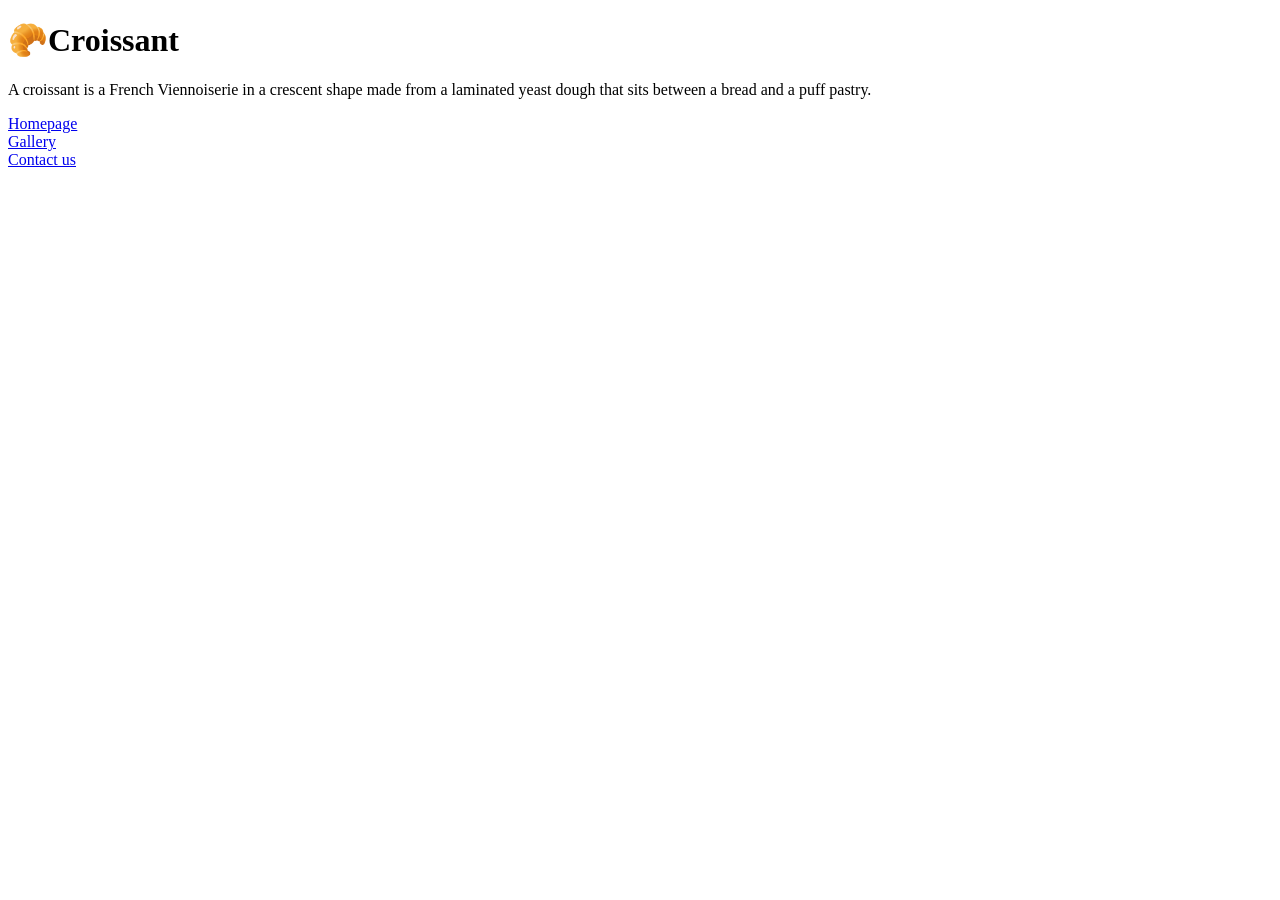
==== index.html @ 00262464 "Created the initial file structure" ====
<!DOCTYPE html>
<html lang="en">
  <head>
    <meta charset="UTF-8" />
    <meta name="viewport" content="width=device-width, initial-scale=1.0" />
    <title>Croissant</title>
  </head>
  <body>
    <h1>🥐Croissant</h1>
    <p>
      A croissant is a French Viennoiserie in a crescent shape made from a
      laminated yeast dough that sits between a bread and a puff pastry.
    </p>
    <a href="/">Homepage</a>
    <br />
    <a href="/photo.html">Gallery</a>
    <br />
    <a href="/contact.html">Contact us</a>
  </body>
</html>
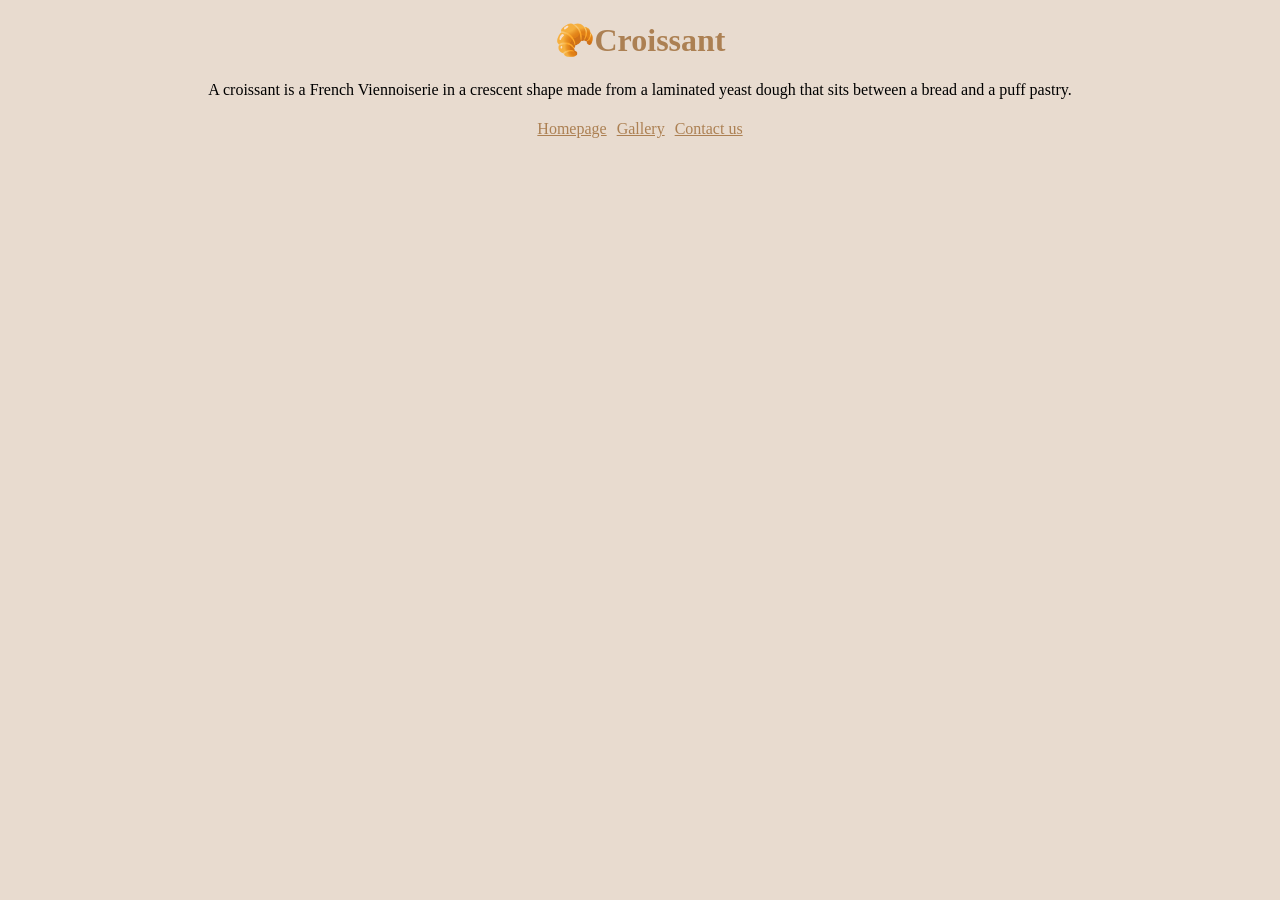
==== commit 80fb9e40: "Changed the css styling on the homepage, gallery page and contact page" ====
--- a/index.html
+++ b/index.html
@@ -3,6 +3,7 @@
   <head>
     <meta charset="UTF-8" />
     <meta name="viewport" content="width=device-width, initial-scale=1.0" />
+    <link rel="stylesheet" href="/css/styles.css" />
     <title>Croissant</title>
   </head>
   <body>
@@ -11,10 +12,12 @@
       A croissant is a French Viennoiserie in a crescent shape made from a
       laminated yeast dough that sits between a bread and a puff pastry.
     </p>
-    <a href="/">Homepage</a>
-    <br />
-    <a href="/photo.html">Gallery</a>
-    <br />
-    <a href="/contact.html">Contact us</a>
+    <div>
+      <a href="/">Homepage</a>
+      <br />
+      <a href="/photo.html">Gallery</a>
+      <br />
+      <a href="/contact.html">Contact us</a>
+    </div>
   </body>
 </html>
--- a/css/styles.css
+++ b/css/styles.css
@@ -0,0 +1,22 @@
+body {
+  background-color: #e8dbcf;
+  text-align: center;
+}
+
+h1 {
+  color: #ac8053;
+}
+
+img {
+  max-width: 50%;
+}
+
+div {
+  display: flex;
+  justify-content: center;
+}
+
+a {
+  margin: 5px;
+  color: #ac8053;
+}
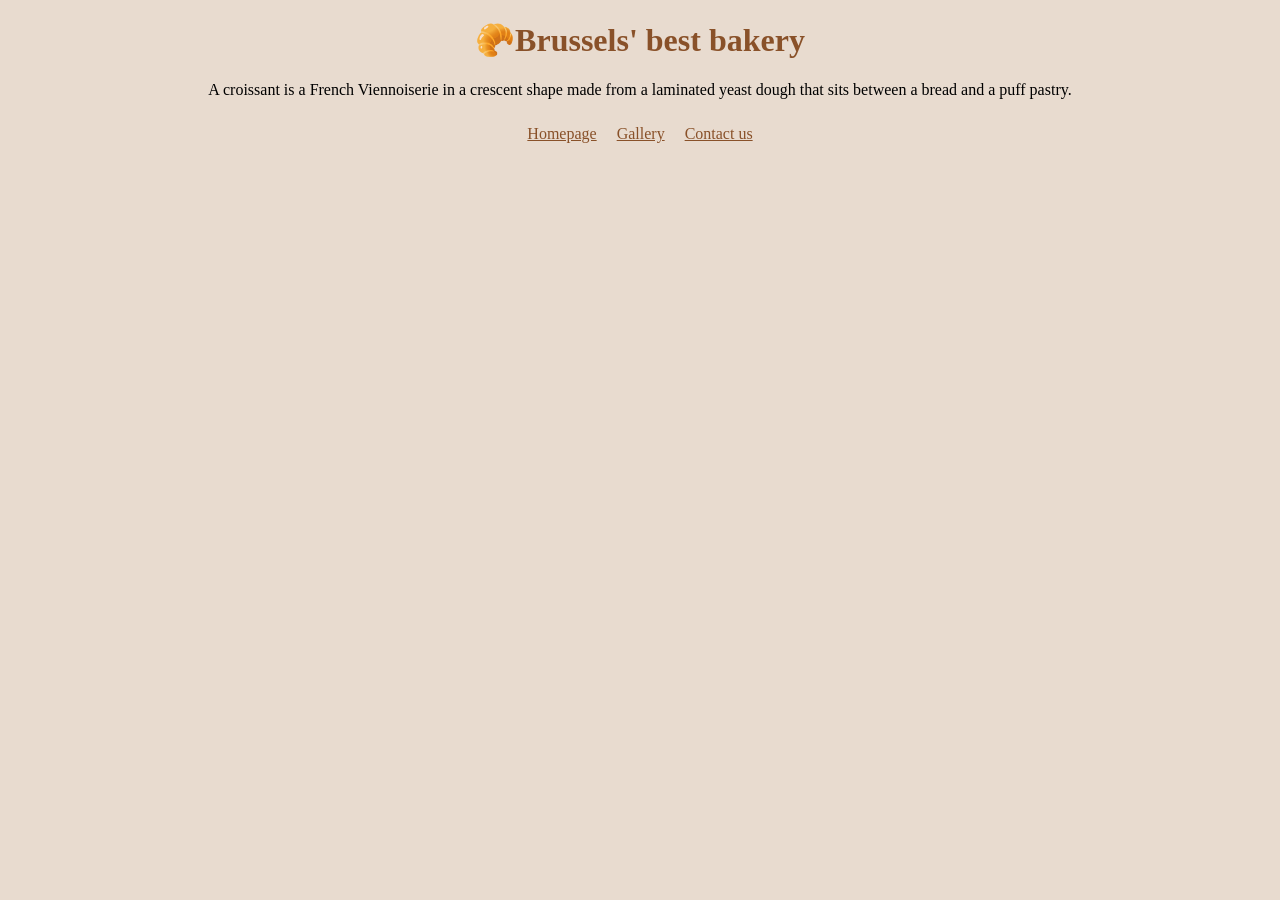
==== commit 099e6bc2: "Applied SEO to the project" ====
--- a/index.html
+++ b/index.html
@@ -2,22 +2,25 @@
 <html lang="en">
   <head>
     <meta charset="UTF-8" />
-    <meta name="viewport" content="width=device-width, initial-scale=1.0" />
+    <meta
+      name="description"
+      content="Brussels' best bakery for perfectly crunchy, buttery croissants baked fresh every morning. Come for the crunch, stay for the comfort."
+    />
     <link rel="stylesheet" href="/css/styles.css" />
-    <title>Croissant</title>
+    <title>Homepage | crunchy-croissant.com</title>
   </head>
   <body>
-    <h1>🥐Croissant</h1>
+    <h1>🥐Brussels' best bakery</h1>
     <p>
       A croissant is a French Viennoiserie in a crescent shape made from a
       laminated yeast dough that sits between a bread and a puff pastry.
     </p>
     <div>
-      <a href="/">Homepage</a>
+      <a href="/" title="Home">Homepage</a>
       <br />
-      <a href="/photo.html">Gallery</a>
+      <a href="/photo.html" title="Gallery">Gallery</a>
       <br />
-      <a href="/contact.html">Contact us</a>
+      <a href="/contact.html" title="Contact">Contact us</a>
     </div>
   </body>
 </html>
--- a/css/styles.css
+++ b/css/styles.css
@@ -4,11 +4,13 @@
 }
 
 h1 {
-  color: #ac8053;
+  color: #895129;
 }
 
 img {
   max-width: 50%;
+  margin-bottom: 15px;
+  border-radius: 10px;
 }
 
 div {
@@ -17,6 +19,6 @@
 }
 
 a {
-  margin: 5px;
-  color: #ac8053;
+  margin: 10px;
+  color: #895129;
 }
